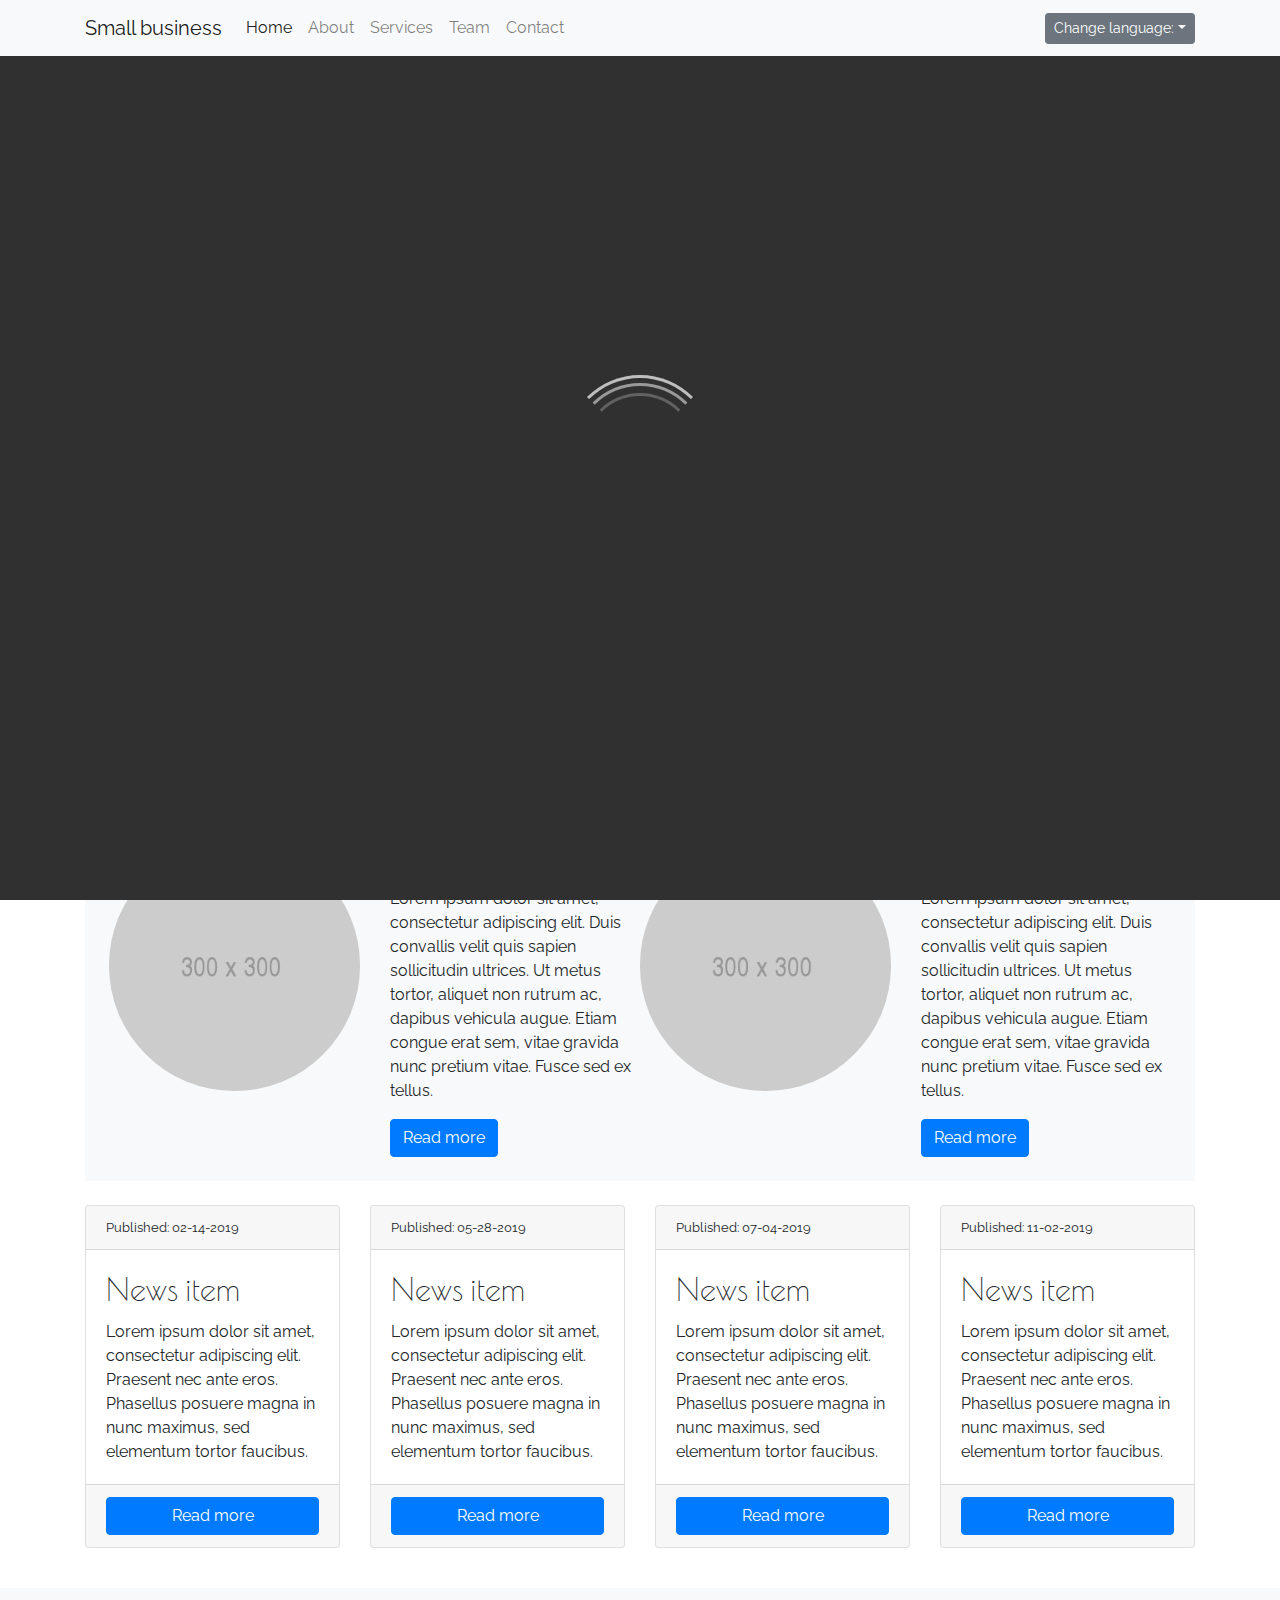
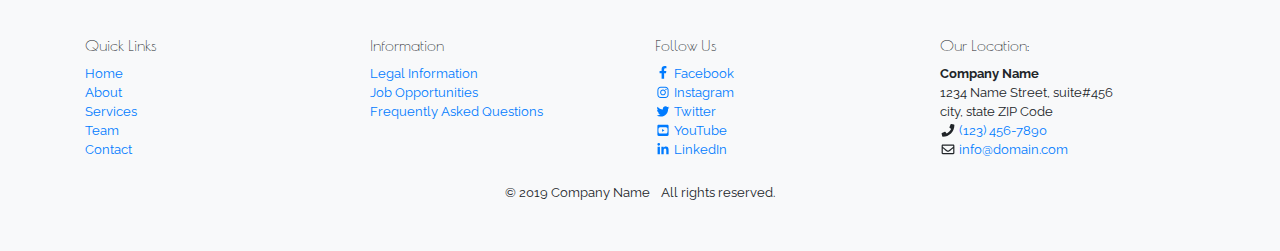
==== index.html @ 3cb178fd "Add necessary directories and files" ====
<!DOCTYPE html>
<html lang="en">
   <head>
      <meta charset="UTF-8">
      <meta name="viewport" content="width=device-width, initial-scale=1.0, shrink-to-fit=no">
      <meta http-equiv="X-UA-Compatible" content="ie=edge">
      <title>Home - Small Business Website</title>

      <!--bootstrap css-->
      <link rel="stylesheet" href="css/bootstrap.min.css">
      <!--google fonts-->
      <link href="https://fonts.googleapis.com/css?family=Poiret+One|Raleway" rel="stylesheet">
      <!--main css-->
      <link rel="stylesheet" href="css/style.css">

   </head>

   <body>
   <div id="loader-wrapper">
      <div id="loader"></div>

      <div class="loader-section section-left"></div>
      <div class="loader-section section-right"></div>

   </div>

      <nav class="navbar navbar-expand-lg navbar-light bg-light fixed-top">
         <div class="container">
            <a href="index.html" class="navbar-brand">Small business</a>
            <button class="navbar-toggler" type="button" data-toggle="collapse" data-target="#navbarCollapse"
               aria-controls="navbarCollapse" aria-expanded="false" aria-label="Toggle navigation">
               <span class="navbar-toggler-icon"></span>
            </button>
            <div class="collapse navbar-collapse" id="navbarCollapse">
               <ul class="navbar-nav mr-auto">
                  <li class="nav-item active">
                     <a href="index.html" class="nav-link">Home <span class="sr-only">(current)</span></a>
                  </li>
                  <li class="nav-item">
                     <a href="about.html" class="nav-link">About</a>
                  </li>
                  <li class="nav-item">
                     <a href="services.html" class="nav-link">Services</a>
                  </li>
                  <li class="nav-item">
                     <a href="team.html" class="nav-link">Team</a>
                  </li>
                  <li class="nav-item">
                     <a href="contact.html" class="nav-link">Contact</a>
                  </li>
               </ul>
               <div class="dropdown">
                  <button type="button" class="btn btn-secondary btn-sm dropdown-toggle" id="dropdownLanguage"
                          data-toggle="dropdown" aria-haspopup="true" aria-expanded="false">Change language:</button>
                  <div class="dropdown-menu" aria-labelledby="dropdownLanguage">
                     <a href="#" class="dropdown-item">English</a>
                     <a href="#" class="dropdown-item">French</a>
                     <a href="#" class="dropdown-item">Spanish</a>
                  </div>
               </div>
            </div>
         </div>
      </nav>
      <div class="jumbotron">
         <div class="container">
            <div class="row align-items-center">
               <div class="col-12 col-lg-8 mb-3 mb-lg-0 py-5">
                  <img src="img/730x400.png" class="img-fluid" alt="placeholder">
               </div>
               <div class="col-12 col-lg-4">
                  <p class="lead">Lorem ipsum dolor sit amet, consectetur adipiscing elit. Praesent nec ante eros. </p>
                  <button type="button" class="btn btn-lg btn-primary d-block d-sm-inline-block mb-3 mb-sm-0 mr-2">Read
                     more</button>
                  <button type="button" class="btn btn-lg btn-outline-primary d-block d-sm-inline-block mb-sm-0">Contact
                     us</button>
               </div>
            </div>
         </div>
      </div>
      <div class="container">
         <div class="alert alert-warning mb-4" role="alert">
            <h2 class="alert-heading">We're hiring!</h2>
            <p>Lorem ipsum dolor sit amet, consectetur adipiscing elit. Praesent nec ante eros. Phasellus posuere magna
               in
               nunc maximus, sed elementum tortor faucibus. <a href="#" class="alert-link">Donec scelerisque mi vel
                  efficitur maximus</a>.</p>
         </div>
         <div class="row no-gutters bg-light p-4 mb-4">
            <div class="col-12 col-lg-6 mb-4 mb-lg-0">
               <div class="row">
                  <div class="col-12 col-sm-6 text-center">
                     <img src="img/300x300.png" class="img-fluid rounded-circle mb-4 mb-lg-0" alt="placeholder">
                  </div>
                  <div class="col-12 col-sm-6">
                     <h2>What we do</h2>
                     <p>Lorem ipsum dolor sit amet, consectetur adipiscing elit. Duis convallis velit quis sapien
                        sollicitudin
                        ultrices. Ut metus tortor, aliquet non rutrum ac, dapibus vehicula augue. Etiam congue erat sem,
                        vitae
                        gravida nunc pretium vitae. Fusce sed ex tellus. </p>
                     <button type="button" class="btn btn-primary">Read more</button>
                  </div>
               </div>
            </div>
            <div class="col-12 col-lg-6">
               <div class="row">
                  <div class="col-12 col-sm-6 text-center">
                     <img src="img/300x300.png" class="img-fluid rounded-circle mb-4 mb-lg-0" alt="placeholder">
                  </div>
                  <div class="col-12 col-sm-6">
                     <h2>Who we are</h2>
                     <p>Lorem ipsum dolor sit amet, consectetur adipiscing elit. Duis convallis velit quis sapien
                        sollicitudin
                        ultrices. Ut metus tortor, aliquet non rutrum ac, dapibus vehicula augue. Etiam congue erat sem,
                        vitae
                        gravida nunc pretium vitae. Fusce sed ex tellus. </p>
                     <button type="button" class="btn btn-primary">Read more</button>
                  </div>
               </div>
            </div>
         </div>
         <div class="row mb-4">
            <div class="col-12 col-md-6 col-lg-4 col-xl-3 mb-3">
               <div class="card">
                  <div class="card-header small">Published: <time datetime="2019-02-14">02-14-2019</time></div>
                  <div class="card-body">
                     <h2 class="card-title">News item</h2>
                     <p class="card-text">Lorem ipsum dolor sit amet, consectetur adipiscing elit. Praesent nec ante
                        eros.
                        Phasellus posuere magna in nunc maximus, sed elementum tortor faucibus.</p>
                  </div>
                  <div class="card-footer">
                     <a href="#" class="btn btn-block btn-primary">Read more</a>
                  </div>
               </div>
            </div>
            <div class="col-12 col-md-6 col-lg-4 col-xl-3 mb-3">
               <div class="card">
                  <div class="card-header small">Published: <time datetime="2019-05-28">05-28-2019</time></div>
                  <div class="card-body">
                     <h2 class="card-title">News item</h2>
                     <p class="card-text">Lorem ipsum dolor sit amet, consectetur adipiscing elit. Praesent nec ante
                        eros.
                        Phasellus posuere magna in nunc maximus, sed elementum tortor faucibus.</p>
                  </div>
                  <div class="card-footer">
                     <a href="#" class="btn btn-block btn-primary">Read more</a>
                  </div>
               </div>
            </div>
            <div class="col-12 col-md-6 col-lg-4 col-xl-3 mb-3">
               <div class="card">
                  <div class="card-header small">Published: <time datetime="2019-07-04">07-04-2019</time></div>
                  <div class="card-body">
                     <h2 class="card-title">News item</h2>
                     <p class="card-text">Lorem ipsum dolor sit amet, consectetur adipiscing elit. Praesent nec ante
                        eros.
                        Phasellus posuere magna in nunc maximus, sed elementum tortor faucibus.</p>
                  </div>
                  <div class="card-footer">
                     <a href="#" class="btn btn-block btn-primary">Read more</a>
                  </div>
               </div>
            </div>
            <div class="col-12 col-md-6 col-lg-4 col-xl-3 mb-3">
               <div class="card">
                  <div class="card-header small">Published: <time datetime="2019-11-02">11-02-2019</time></div>
                  <div class="card-body">
                     <h2 class="card-title">News item</h2>
                     <p class="card-text">Lorem ipsum dolor sit amet, consectetur adipiscing elit. Praesent nec ante
                        eros.
                        Phasellus posuere magna in nunc maximus, sed elementum tortor faucibus.</p>
                  </div>
                  <div class="card-footer">
                     <a href="#" class="btn btn-block btn-primary">Read more</a>
                  </div>
               </div>
            </div>
         </div>
      </div>
      <footer class="small bg-light">
         <div class="container py-3 py-sm-5">
            <div class="row">
               <div class="col-12 col-sm-6 col-md-3">
                  <h6>Quick Links</h6>
                  <ul class="list-unstyled">
                     <li><a href="index.html">Home</a></li>
                     <li><a href="about.html">About</a></li>
                     <li><a href="services.html">Services</a></li>
                     <li><a href="team.html">Team</a></li>
                     <li><a href="contact.html">Contact</a></li>
                  </ul>
               </div>
               <div class="col-12 col-sm-6 col-md-3">
                  <h6>Information</h6>
                  <ul class="list-unstyled">
                     <li><a href="#">Legal Information</a></li>
                     <li><a href="#">Job Opportunities</a></li>
                     <li><a href="#">Frequently Asked Questions</a></li>
                  </ul>
               </div>
               <div class="col-12 col-sm-6 col-md-3">
                  <h6>Follow Us</h6>
                  <ul class="list-unstyled">
                     <li><a href="#"><i class="fab fa-fw fa-facebook-f" aria-hidden="true"></i> Facebook</a></li>
                     <li><a href="#"><i class="fab fa-fw fa-instagram" aria-hidden="true"></i> Instagram</a></li>
                     <li><a href="#"><i class="fab fa-fw fa-twitter" aria-hidden="true"></i> Twitter</a></li>
                     <li><a href="#"><i class="fab fa-fw fa-youtube-square" aria-hidden="true"></i> YouTube</a></li>
                     <li><a href="#"><i class="fab fa-fw fa-linkedin-in" aria-hidden="true"></i> LinkedIn</a></li>
                  </ul>
               </div>
               <div class="col-12 col-sm-6 col-md-3">
                  <h6>Our Location:</h6>
                  <address>
                     <strong>Company Name</strong><br>
                     1234 Name Street, suite#456<br>
                     city, state ZIP Code<br>
                     <i class="fa fa-fw fa-phone" aria-hidden="true"></i> <a href="tel:+1234567890">(123)
                        456-7890</a><br>
                     <i class="far fa-fw fa-envelope" aria-hidden="true"></i> <a
                        href="mailto:info@domain.com">info@domain.com</a>
                  </address>
               </div>
            </div>
            <ul class="list-inline mt-2 mb-0 text-center">
               <li class="list-inline-item">&copy; 2019 Company Name</li>
               <li class="list-inline-item">All rights reserved.</li>
            </ul>
         </div>
      </footer>

      <!--jquery-->
      <script src="js/jquery-3.6.1.min.js"></script>
      <!--bootstrap-->
      <script src="js/bootstrap.bundle.min.js"></script>
      <!--font awesome-->
      <script src="js/all.min.js"></script>
      <!--main js-->
      <script src="js/script.js"></script>
   </body>
</html>
---- css/style.css ----
/*-----Stylesheet for Project Name-----*/
/* 
font-family: 'Roboto Mono', monospace;
font-family: 'Lato', sans-serif;
 */
/* *,
*::after,
*::before {
  margin: 0;
  padding: 0;
  box-sizing: inherit;
  -webkit-user-select: none;
  -moz-user-select: none;
  -ms-user-select: none;
  -o-user-select: none;
  user-select: none;
} */

*::-moz-focus-inner {
  border: 0;
}

*:focus {
  outline: none;
}

:root {
  --clr-primary-100: hsla(210, 67%, 98%, 100%);
  --clr-primary-200: hsla(210, 67%, 86%, 100%);
  --clr-primary-300: hsla(210, 67%, 68%, 100%);
  --clr-primary-400: hsla(210, 68%, 60%, 100%);
  --clr-primary-500: hsla(210, 67%, 44%, 100%);
  --clr-primary-600: hsla(210, 67%, 39%, 100%);
  --clr-primary-700: hsla(210, 67%, 34%, 100%);
  --clr-primary-800: hsla(210, 67%, 29%, 100%);



  --clr-neutral-100: hsla(0, 0%, 98%, 100%);
  --clr-neutral-200: hsla(0, 0%, 94%, 100%);
  --clr-neutral-300: hsla(0, 0%, 85%, 100%);
  --clr-neutral-400: hsla(0, 0%, 75%, 100%);
  --clr-neutral-500: hsla(0, 0%, 60%, 100%);
  --clr-neutral-600: hsla(0, 0%, 38%, 100%);
  --clr-neutral-700: hsla(0, 0%, 19%, 100%);
  --clr-neutral-800: hsla(0, 0%, 7%, 100%);
}

body {
  font-family: 'Raleway', sans-serif;
}

h1,
h2,
h3,
h4,
h5,
h6 {
  font-family: 'Poiret One', cursive;
}




/* The Loader */

#loader-wrapper {
  position: fixed;
  top: 0;
  left: 0;
  width: 100%;
  height: 100%;
  z-index: 10;
  overflow: hidden;

}

/* Modernizr no-js fallback */
#loader-wrapper .no-js {
  display: none;
}


#loader {
  display: block;
  position: relative;
  left: 50%;
  top: 50%;
  width: 150px;
  height: 150px;
  margin: -75px 0 0 -75px;
  border-radius: 50%;
  border: 3px solid transparent;
  border-top-color: #8f8d90;
  border-top-color: var(--clr-neutral-400);
  -webkit-animation: my-spinner 1.7s linear infinite;
  animation: my-spinner 1.7s linear infinite;
  z-index: 11;
}

#loader:before {
  content: '';
  position: absolute;
  top: 5px;
  left: 5px;
  right: 5px;
  bottom: 5px;
  border-radius: 50%;
  border: 3px solid transparent;
  border-top-color: #a5a4a6;
  border-top-color: var(--clr-neutral-500);
  -webkit-animation: spin-reverse .6s linear infinite;
  animation: spin-reverse .6s linear infinite;
}

#loader:after {
  content: '';
  position: absolute;
  top: 15px;
  left: 15px;
  right: 15px;
  bottom: 15px;
  border-radius: 50%;
  border: 3px solid transparent;
  border-top-color: #737173;
  border-top-color: var(--clr-neutral-600);
  -webkit-animation: my-spinner 1s linear infinite;
  animation: my-spinner 1s linear infinite;
}

/*KEYFRAMES*/
@-webkit-keyframes my-spinner {

  0% {
    -webkit-transform: rotate(0deg);
    transform: rotate(0deg);
  }

  100% {
    -webkit-transform: rotate(360deg);
    transform: rotate(360deg);
  }
}

@keyframes my-spinner {

  0% {
    -webkit-transform: rotate(0deg);
    transform: rotate(0deg);
  }

  100% {
    -webkit-transform: rotate(360deg);
    transform: rotate(360deg);
  }
}

@-webkit-keyframes spin-reverse {

  0% {
    -webkit-transform: rotate(0deg);
    transform: rotate(0deg);
  }

  100% {
    -webkit-transform: rotate(-360deg);
    transform: rotate(-360deg);
  }
}

@keyframes spin-reverse {

  0% {
    -webkit-transform: rotate(0deg);
    transform: rotate(0deg);
  }

  100% {
    -webkit-transform: rotate(-360deg);
    transform: rotate(-360deg);
  }
}

#loader-wrapper .loader-section {
  position: fixed;
  top: 0;
  width: 51%;
  height: 100%;
  background: #222;
  background: var(--clr-neutral-700);
  z-index: 10;
}

#loader-wrapper .loader-section.section-left {
  left: 0;
}

#loader-wrapper .loader-section.section-right {
  right: 0;
}

/* Loaded styles */

.loaded #loader-wrapper .loader-section.section-left {
  -webkit-transform: translateX(-100%);
  -ms-transform: translateX(-100%);
  transform: translateX(-100%);
  -webkit-transition: all 0.7s 0.3s cubic-bezier(0.645, 0.045, 0.355, 1.000);
  -o-transition: all 0.7s 0.3s cubic-bezier(0.645, 0.045, 0.355, 1.000);
  transition: all 0.7s 0.3s cubic-bezier(0.645, 0.045, 0.355, 1.000);
}

.loaded #loader-wrapper .loader-section.section-right {
  -webkit-transform: translateX(100%);
  -ms-transform: translateX(100%);
  transform: translateX(100%);
  -webkit-transition: all 0.7s 0.3s cubic-bezier(0.645, 0.045, 0.355, 1.000);
  -o-transition: all 0.7s 0.3s cubic-bezier(0.645, 0.045, 0.355, 1.000);
  transition: all 0.7s 0.3s cubic-bezier(0.645, 0.045, 0.355, 1.000);
}

.loaded #loader {
  opacity: 0;
  -webkit-transition: all 0.3s ease-out;
  -o-transition: all 0.3s ease-out;
  transition: all 0.3s ease-out;
}

.loaded #loader-wrapper {
  visibility: hidden;
  -webkit-transform: translateY(-100%);
  -ms-transform: translateY(-100%);
  transform: translateY(-100%);
  -webkit-transition: all 0.3s 1s ease-out;
  -o-transition: all 0.3s 1s ease-out;
  transition: all 0.3s 1s ease-out;
}
/* Extra small devices (portrait phones, less than 576px)*/
@media (max-width: 575px) {
  .mb-special {
    margin-top: 1.25rem;
  }
}
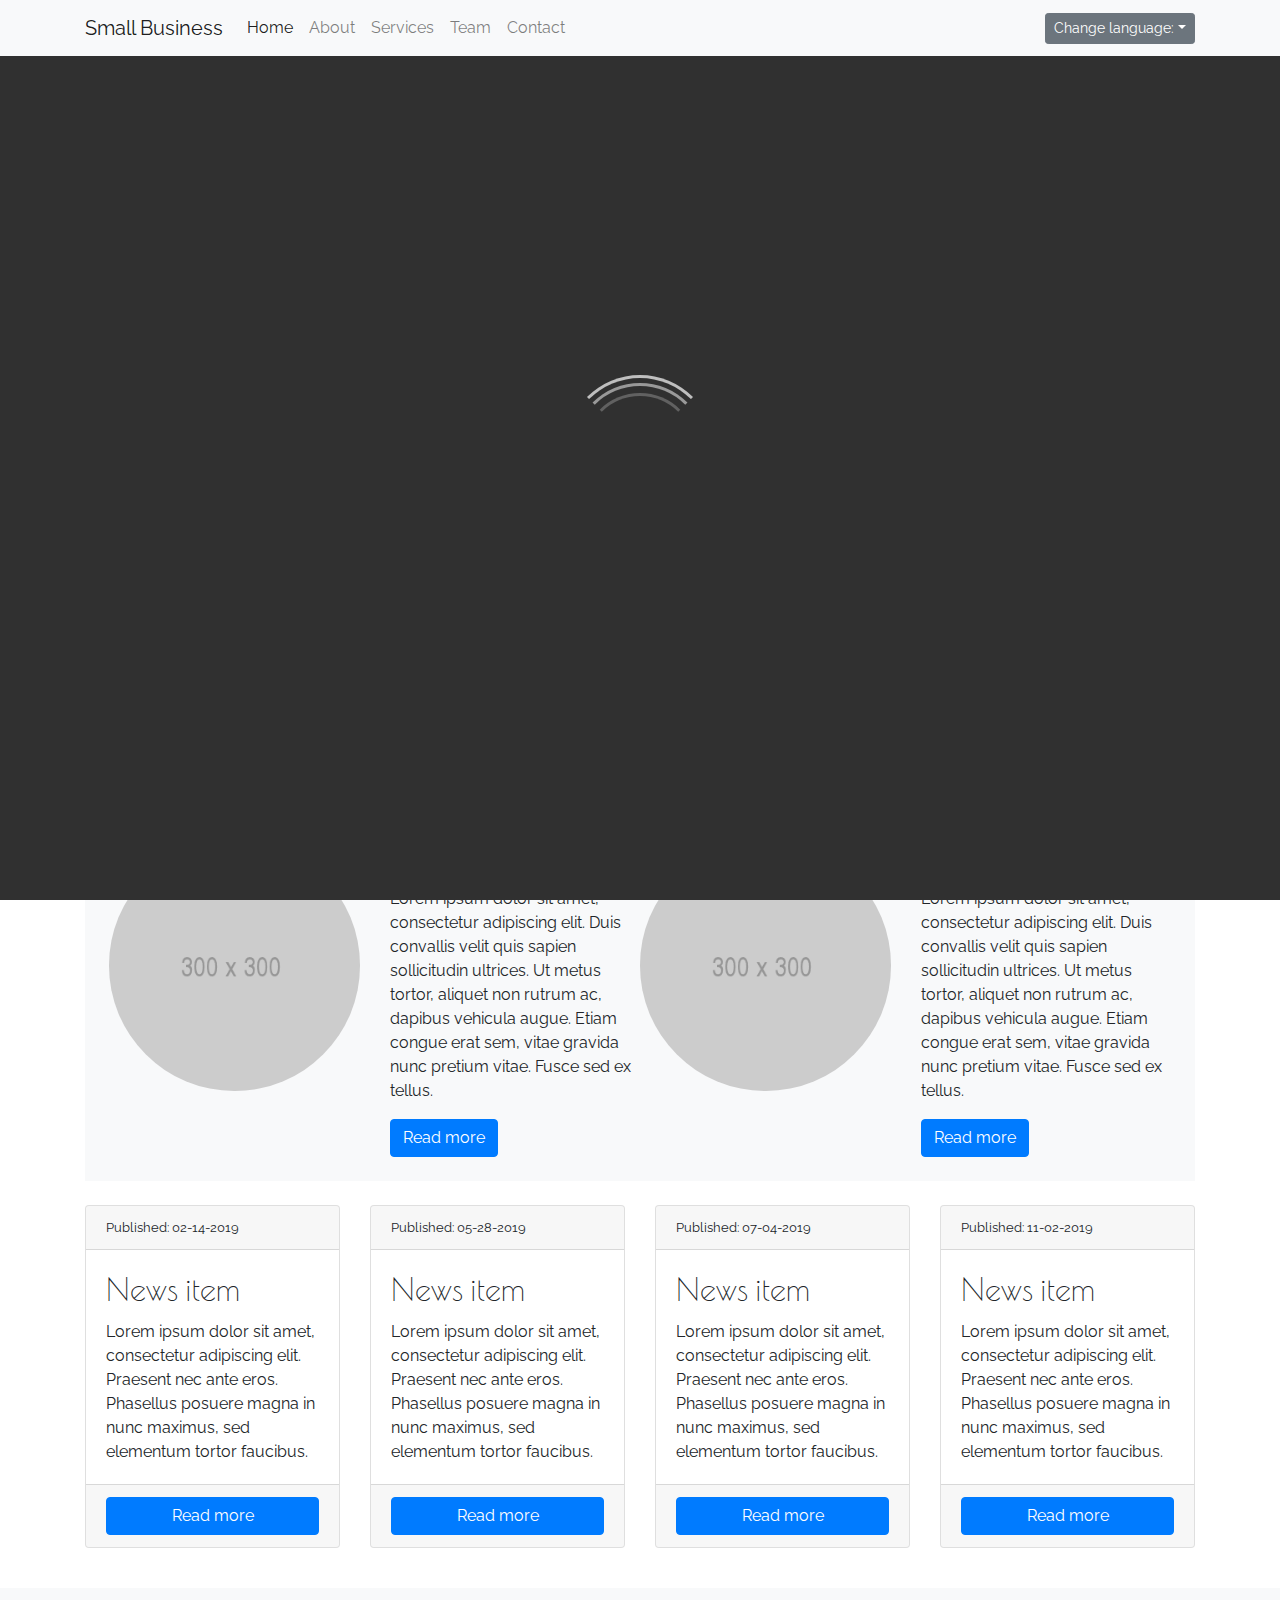
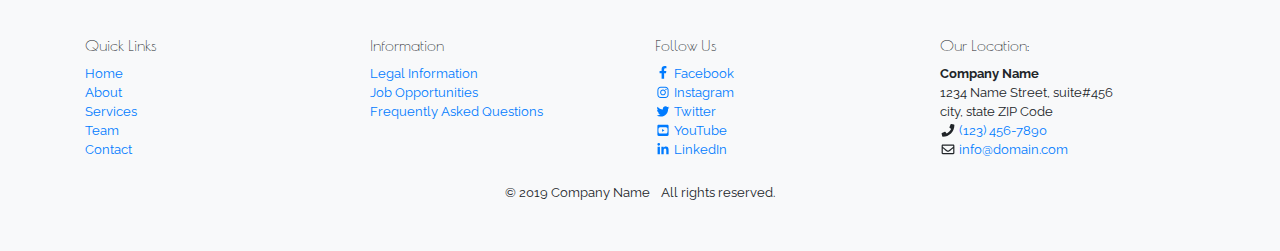
==== commit a37cc70b: "Update navbar-brand" ====
--- a/index.html
+++ b/index.html
@@ -26,7 +26,7 @@
 
       <nav class="navbar navbar-expand-lg navbar-light bg-light fixed-top">
          <div class="container">
-            <a href="index.html" class="navbar-brand">Small business</a>
+            <a href="index.html" class="navbar-brand">Small Business</a>
             <button class="navbar-toggler" type="button" data-toggle="collapse" data-target="#navbarCollapse"
                aria-controls="navbarCollapse" aria-expanded="false" aria-label="Toggle navigation">
                <span class="navbar-toggler-icon"></span>
